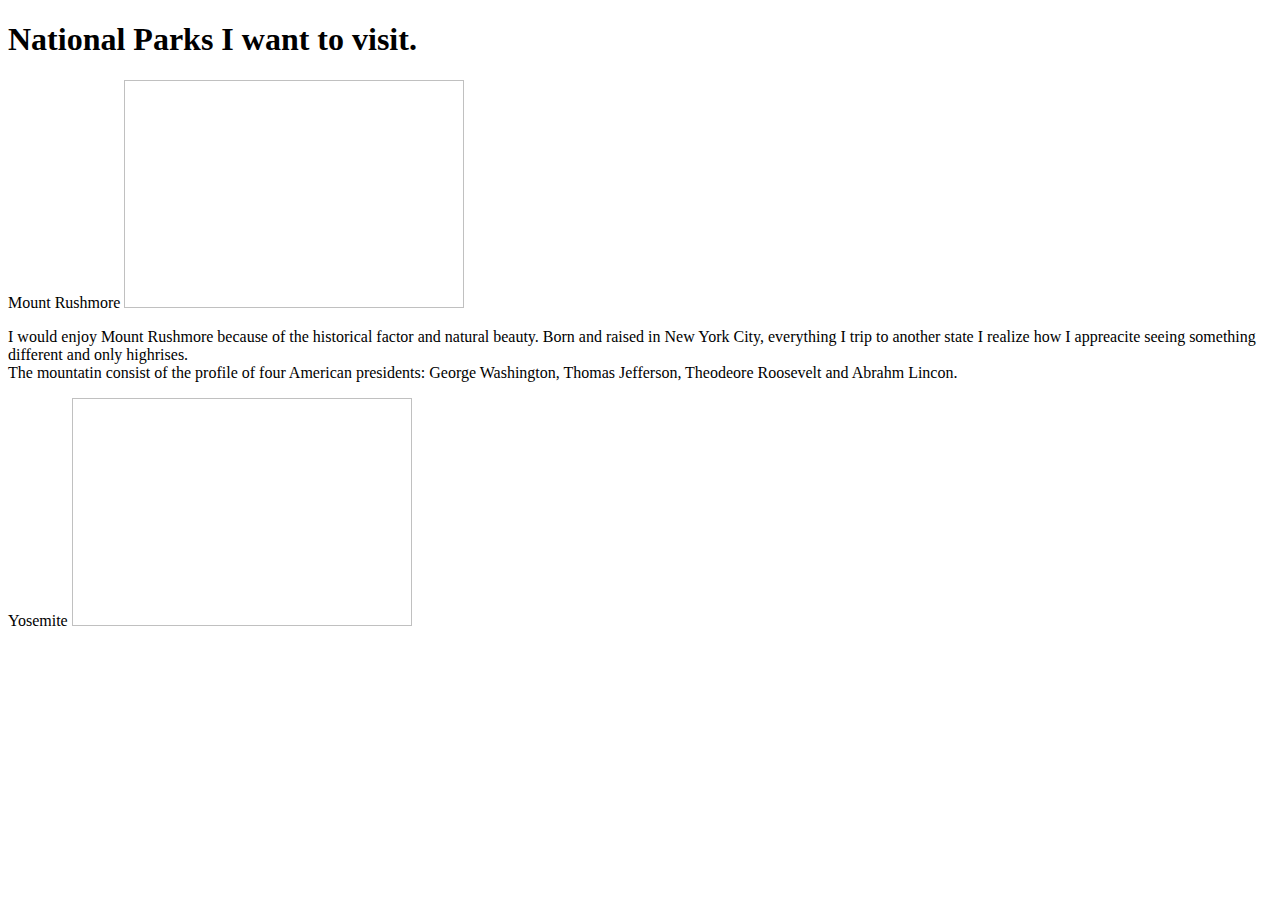
==== index.html @ 58794753 "First Commit" ====
<!DOCTYPE html>
<html>
    <head>
    <h1>
    <body><h1>National Parks I want to visit.</h1> 
    <h>Mount Rushmore</h>
    
    <img scr="images/mount-rushmore.jpg"; style= "width:340px; height:228px"/>
    <p>I would enjoy Mount Rushmore because of the historical factor and natural beauty.  Born and raised in New York City, everything I trip to another state I realize how I appreacite seeing something different and only highrises.  <br>
        The mountatin consist of the profile of four American presidents: George Washington, Thomas Jefferson, Theodeore Roosevelt and Abrahm Lincon.</p>
    </head>
    <h>Yosemite</h>
    
    <img scr= "images/yosemite.jpg": style= "width:340px;height:228px"/>
    </body>
</html>
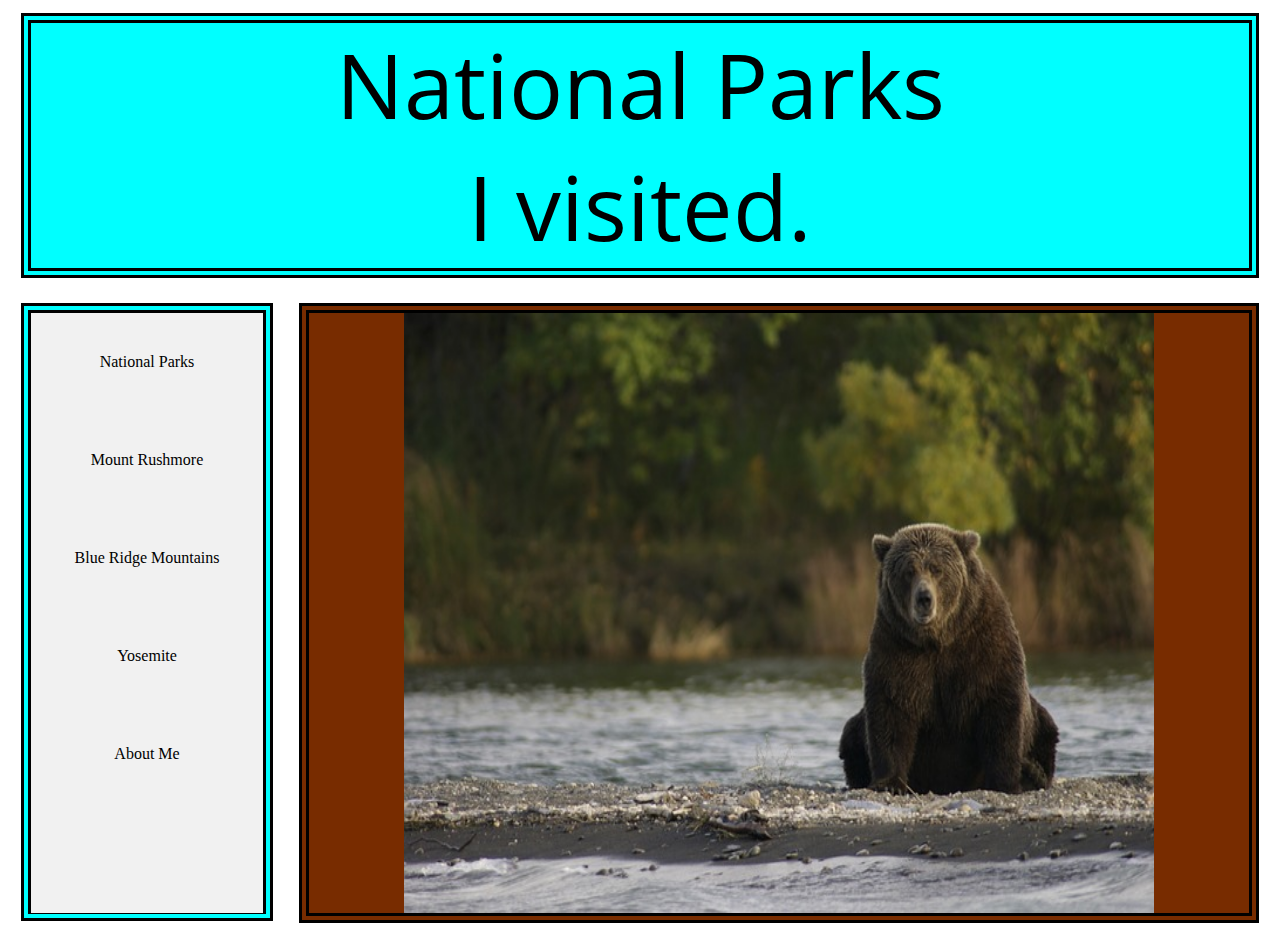
==== commit 5333a849: "this is the final website" ====
--- a/index.html
+++ b/index.html
@@ -1,16 +1,25 @@
 <!DOCTYPE html>
 <html>
     <head>
-    <h1>
-    <body><h1>National Parks I want to visit.</h1> 
-    <h>Mount Rushmore</h>
-    
-    <img scr="images/mount-rushmore.jpg"; style= "width:340px; height:228px"/>
-    <p>I would enjoy Mount Rushmore because of the historical factor and natural beauty.  Born and raised in New York City, everything I trip to another state I realize how I appreacite seeing something different and only highrises.  <br>
-        The mountatin consist of the profile of four American presidents: George Washington, Thomas Jefferson, Theodeore Roosevelt and Abrahm Lincon.</p>
-    </head>
-    <h>Yosemite</h>
-    
-    <img scr= "images/yosemite.jpg": style= "width:340px;height:228px"/>
+        <!--1this page is ok.-->
+        <!-- 5-add the index page to the other pages.-->
+        <title> </title>
+      <link rel="stylesheet" href="css/style.css" type= "text/css" />
+     <link href="https://fonts.googleapis.com/css?family=Open+Sans:300i" rel="stylesheet">
+        <link href="css/style.css" rel="stylesheet">
+        </head>
+     <body>
+        <div id="header" >National Parks<br> I visited.</div>
+        <div id="nav">
+                <ul>
+                <li><a href="index.html">National Parks</a></li>    
+                <li><a href="mountrushmore.html">Mount Rushmore</a></li>
+                <li><a href="blueridgemountains.html">Blue Ridge Mountains</a></li>
+                <li><a href="yosemite.html">Yosemite</a></li>
+                <li><a href="aboutme.html">About Me</a></li>
+            </ul>
+        </div>
+        <div id="body">
+        <img src ="images/bear.jpg" style= "width:750px;height:600px;">
     </body>
 </html>--- a/css/style.css
+++ b/css/style.css
@@ -0,0 +1,58 @@
+#header{ 
+    height:265px;
+    border: 120px solid blue;
+    text-align:center; 
+    font-size: 90px;
+    background-color:rgb(0,255,255);
+    font-family: 'Open Sans', sans-serif;
+}
+/*the header is fine*/
+#header,#nav,#body,#footer{
+    margin:1%;
+    border: 10px double black;
+    box-sizing: border-box;
+}
+/*the nav and body are fine*/
+#nav,#body {
+    float: left;
+    height: 410px;
+}
+#nav{
+    width: 20%;
+    background-color:rgb(0,255,255);
+    height: 618px;
+}
+#body{  
+    width: 76%;
+    text-align: center;
+    background-color: rgb(120,44,0);
+    height: 620px;
+}
+/*color is #00ffff rgb0,255,255*/
+.blocks{
+    display: inline-block;
+    width: 25%;
+    height:100px;
+    border:1px solid black;
+    margin-top: 20%;
+}
+#nav ul{
+    list-style-type: none;
+    margin: 0;
+    padding: 0;
+    background-color: #f1f1f1;
+    height: 600px;
+}
+#nav li a{
+    display: block;
+    color: #000;
+    text-decoration: none;
+    padding: 40px 40px;
+    text-align: center;
+}
+#nav li a:hover{
+    background-color: #555;
+    color: white;
+}
+/*try to make the footer to equal to header*/
+/*add the national parks website*/--- a/css/style.css
+++ b/css/style.css
@@ -0,0 +1,58 @@
+#header{ 
+    height:265px;
+    border: 120px solid blue;
+    text-align:center; 
+    font-size: 90px;
+    background-color:rgb(0,255,255);
+    font-family: 'Open Sans', sans-serif;
+}
+/*the header is fine*/
+#header,#nav,#body,#footer{
+    margin:1%;
+    border: 10px double black;
+    box-sizing: border-box;
+}
+/*the nav and body are fine*/
+#nav,#body {
+    float: left;
+    height: 410px;
+}
+#nav{
+    width: 20%;
+    background-color:rgb(0,255,255);
+    height: 618px;
+}
+#body{  
+    width: 76%;
+    text-align: center;
+    background-color: rgb(120,44,0);
+    height: 620px;
+}
+/*color is #00ffff rgb0,255,255*/
+.blocks{
+    display: inline-block;
+    width: 25%;
+    height:100px;
+    border:1px solid black;
+    margin-top: 20%;
+}
+#nav ul{
+    list-style-type: none;
+    margin: 0;
+    padding: 0;
+    background-color: #f1f1f1;
+    height: 600px;
+}
+#nav li a{
+    display: block;
+    color: #000;
+    text-decoration: none;
+    padding: 40px 40px;
+    text-align: center;
+}
+#nav li a:hover{
+    background-color: #555;
+    color: white;
+}
+/*try to make the footer to equal to header*/
+/*add the national parks website*/